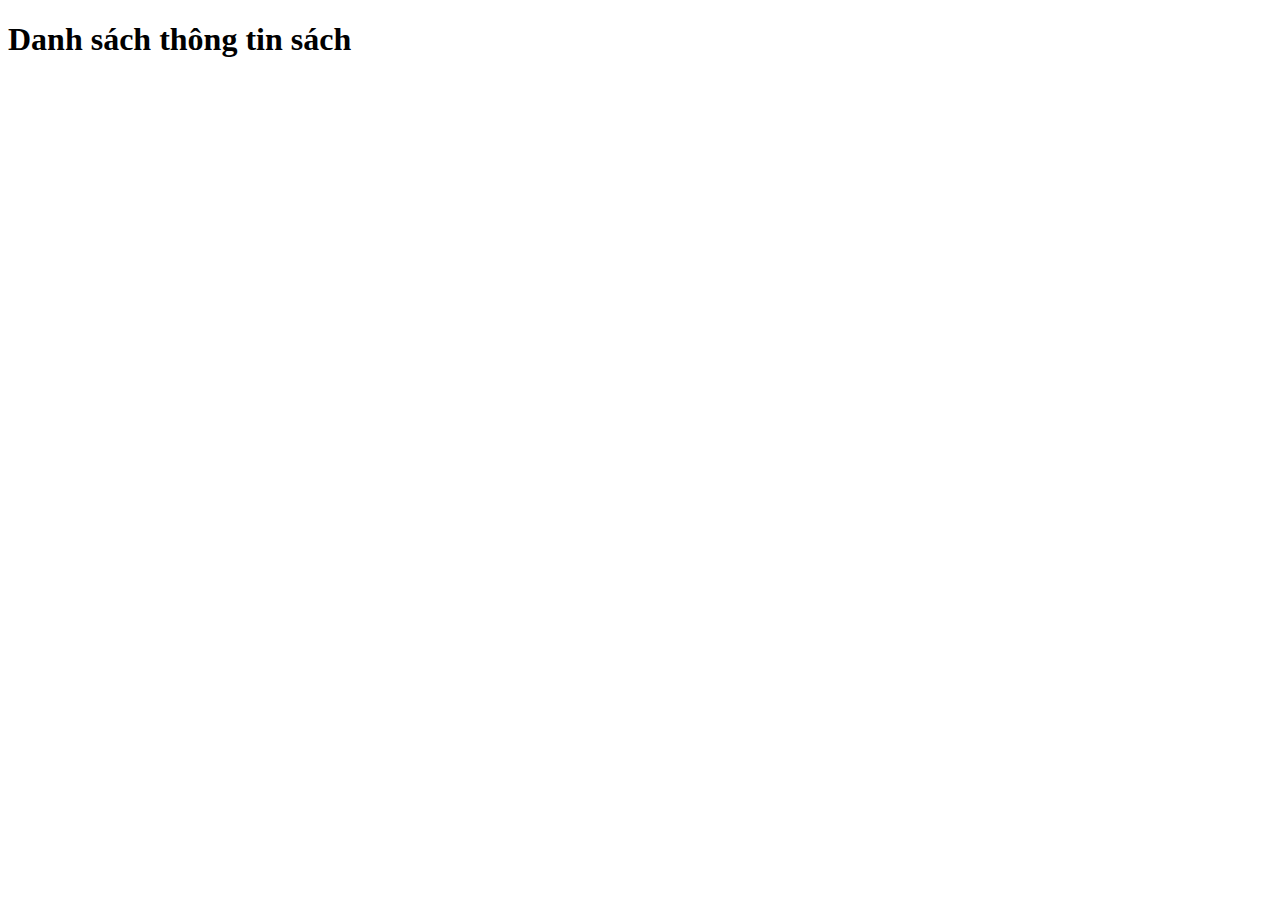
==== UserInterface.html @ 274f97fb "update file" ====
<!DOCTYPE html>
<html lang="en">

<head>
    <meta charset="UTF-8">
    <meta name="viewport" content="width=device-width, initial-scale=1.0">
    <title>User Interface</title>
</head>
<link rel="stylesheet" href="style.css" />
<script src="js/Book.js"></script>
<script src="js/BookStore.js"></script>
<script src="js/data.js"></script>

<body>
    <h1>Danh sách thông tin sách</h1>
    <div id="list-book1"></div>
    <script>
        let store1 = new BookStore('Rodneys');
        store1.data = loadData();
        store1.init();
        function displayHtml(value) {
            document.getElementById('list-book1').innerHTML = value;
        }
        displayHtml(store1.getHtmlFrontEnd());
        console.log(store1.data);
        console.log(store1.books);
    </script>
</body>
<!-- <script src="js/main.js"></script> -->
</html>
---- style.css ----
form{
    width: 400px;
    margin-left: 20px;
    display: inline-block;
}
#edit-form{
  display: none;
}
input {
    margin-bottom: 10px;
}
img{
  width: 50px;
  height: 50px;
}

#list-books {
    font-family: "Trebuchet MS", Arial, Helvetica, sans-serif;
    border-collapse: collapse;
    width: 60%;
  }
  
  #list-books td, #list-books th {
    border: 1px solid #ddd;
    padding: 6px;
    text-align: center;
  }
  
  #list-books tr:nth-child(even){background-color: #f2f2f2;}
  
  #list-books tr:hover {background-color: #ddd;}
  
  #list-books th {
    text-align: center;
    padding-top: 12px;
    padding-bottom: 12px;
    background-color: #ff9966;
    color: white;
  }
  button{
    display: inline-block;
  }

  #list-kind{
    font-size: 50px;
  }

  #drop-down{
    width: 100px;
    height: 25px;
  }
  p1{
    font-size: 20px;
  }
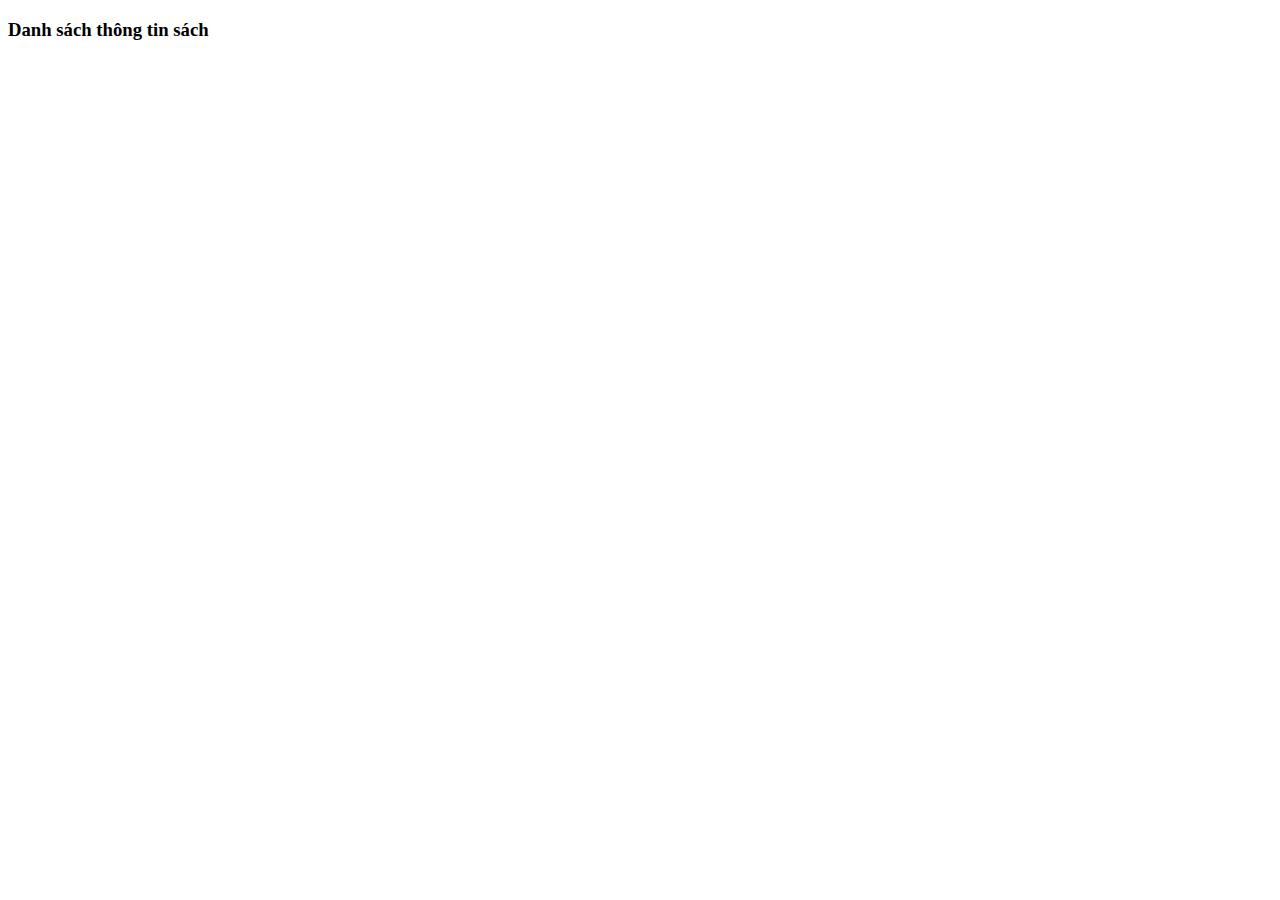
==== commit 43a6ec3d: "update file" ====
--- a/UserInterface.html
+++ b/UserInterface.html
@@ -12,18 +12,22 @@
 <script src="js/data.js"></script>
 
 <body>
-    <h1>Danh sách thông tin sách</h1>
-    <div id="list-book1"></div>
+    <div class="container">
+        <h3>Danh sách thông tin sách</h3>
+        <div id="list-book1" class="row"></div>
+    </div>    
+     
+    
     <script>
-        let store1 = new BookStore('Rodneys');
+        let store1 = new BookStore("Rodneys");
         store1.data = loadData();
+        
         store1.init();
-        function displayHtml(value) {
-            document.getElementById('list-book1').innerHTML = value;
+        display(store1.getInterface());
+    
+        function display(table) {
+            document.getElementById('list-book1').innerHTML = table;
         }
-        displayHtml(store1.getHtmlFrontEnd());
-        console.log(store1.data);
-        console.log(store1.books);
     </script>
 </body>
 <!-- <script src="js/main.js"></script> -->
